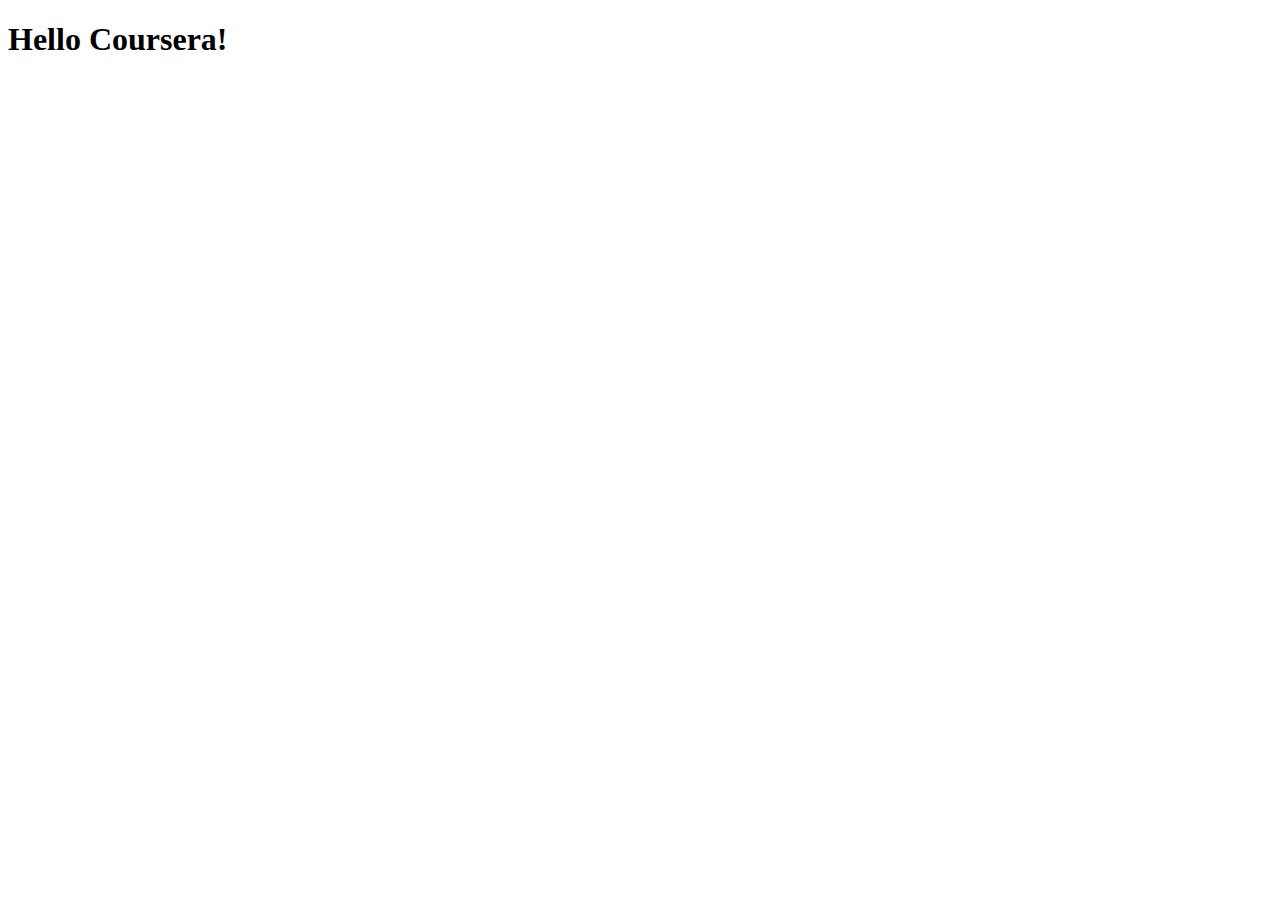
==== site/index.html @ c3ad0115 "My First page." ====
<!DOCTYPE html>
<html lang="en">
<head>
    <meta charset="UTF-8">
    <meta name="viewport" content="width=device-width, initial-scale=1.0">
    <title>Hello Coursera!</title>
</head>
<body>
    <h1>Hello Coursera!</h1>
</body>
</html>
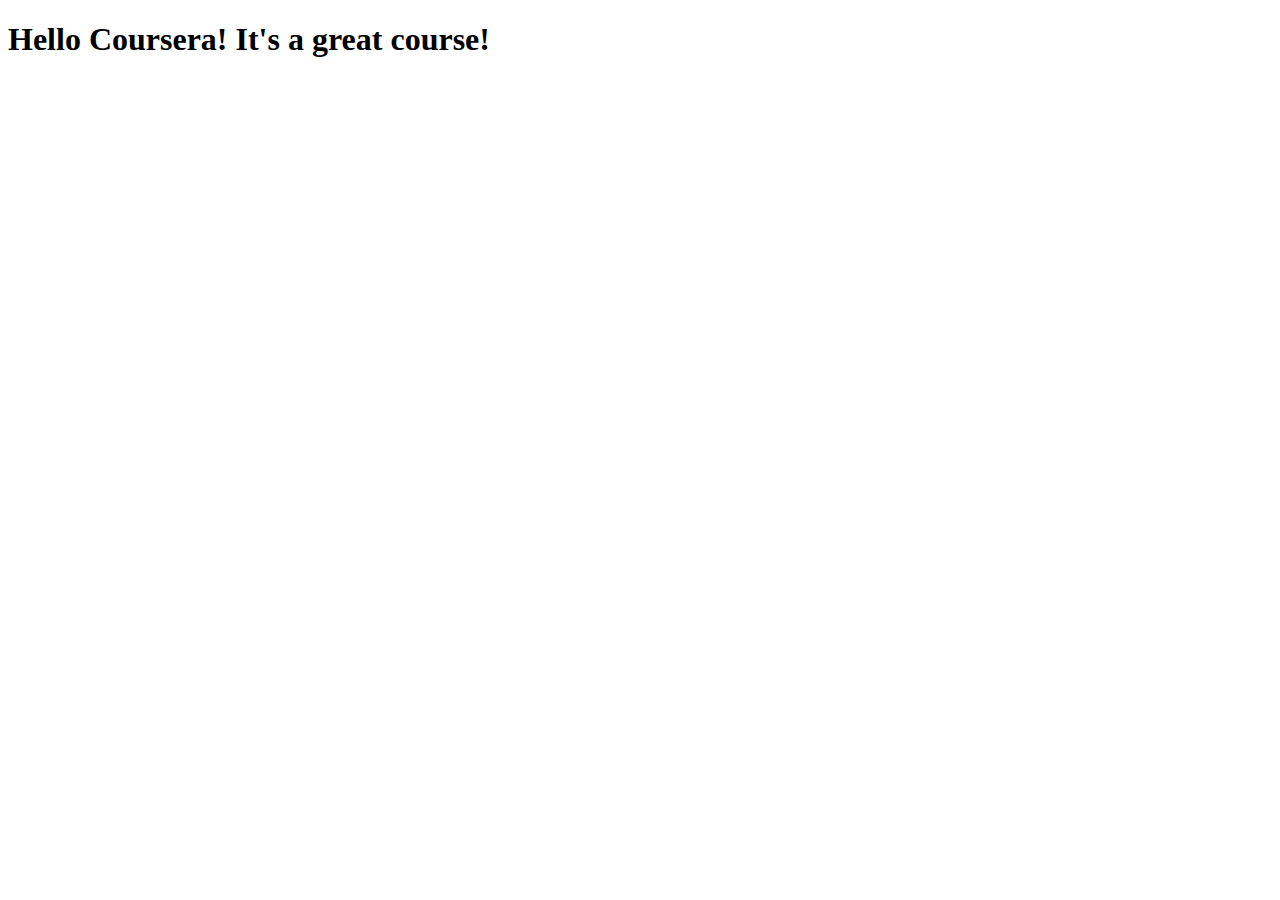
==== commit 6320a95a: "small addittion to our page content." ====
--- a/site/index.html
+++ b/site/index.html
@@ -6,6 +6,6 @@
     <title>Hello Coursera!</title>
 </head>
 <body>
-    <h1>Hello Coursera!</h1>
+    <h1>Hello Coursera! It's a great course!</h1>
 </body>
 </html>